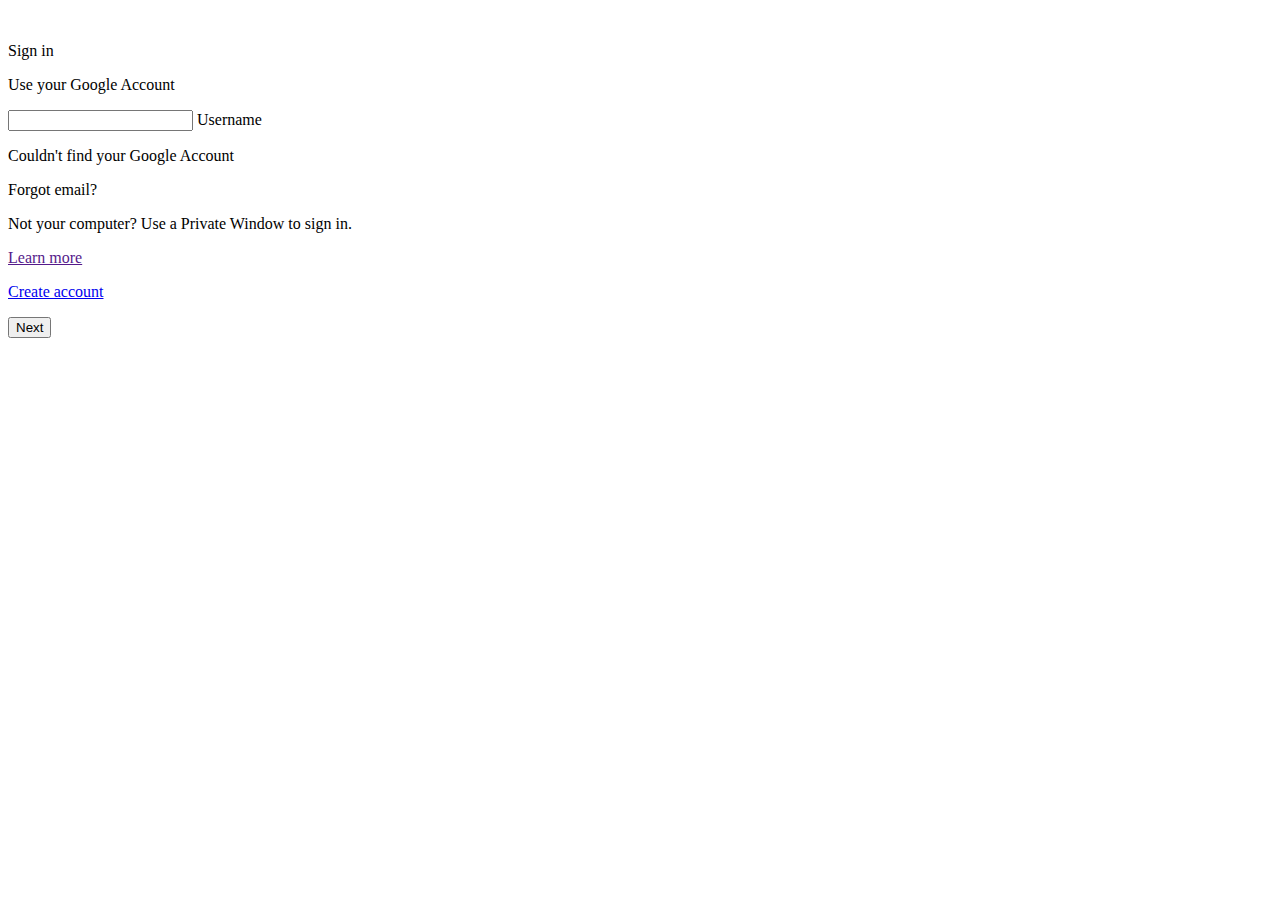
==== sign-in-email.html @ 9b6b3562 "pass" ====
<!DOCTYPE html>
<html lang="en">

<head>
  <meta charset="UTF-8">
  <meta http-equiv="X-UA-Compatible" content="IE=edge">
  <meta name="viewport" content="width=device-width, initial-scale=1.0">
  <link rel="stylesheet" href="./style.css">
  <title>Sign in - Google accounts</title>
</head>

<body>
  <section class="sign-in-email">
    <div class="container-2">
      <div class="google-logo-image">
        <img src="./image/google-logo.png" alt="" />
      </div>
      <div class="main-title">
        <p>Sign in</p>
      </div>
      <div class="subtitle">
        <p>Use your Google Account</p>
      </div>
      <form action="sign-in-password.html" class="signup-form"  method="post">
        <div class="mail-wrapper-div">
          <div class="transaction-relative">
            <input type="text" class="mail-check" />
            <span class="form-transaction">Username</span>
          </div>
        </div>
        <div class="empty-field-alart empty-field-alart-20 hidden">
          <p>Couldn't find your Google Account</p>
        </div>
        <div>
          <p>Forgot email?</p>
        </div>
        <div>
          <p>Not your computer? Use a Private Window to sign in.</p>
        </div>
        <a href="">
          <div>
            <p>Learn more</p>
          </div>
        </a>

        <div class="submit-wrapper flex">
          <a href="./signup-page.html" class="sign-in-tag">
            <p>Create account</p>
          </a>
          <button class="submit-btn" type="submit" onclick="return emailAuth()">Next</button>
        </div>
      </form>
    </div>
  </section>
  <script src="./script.js"></script>
</body>

</html>
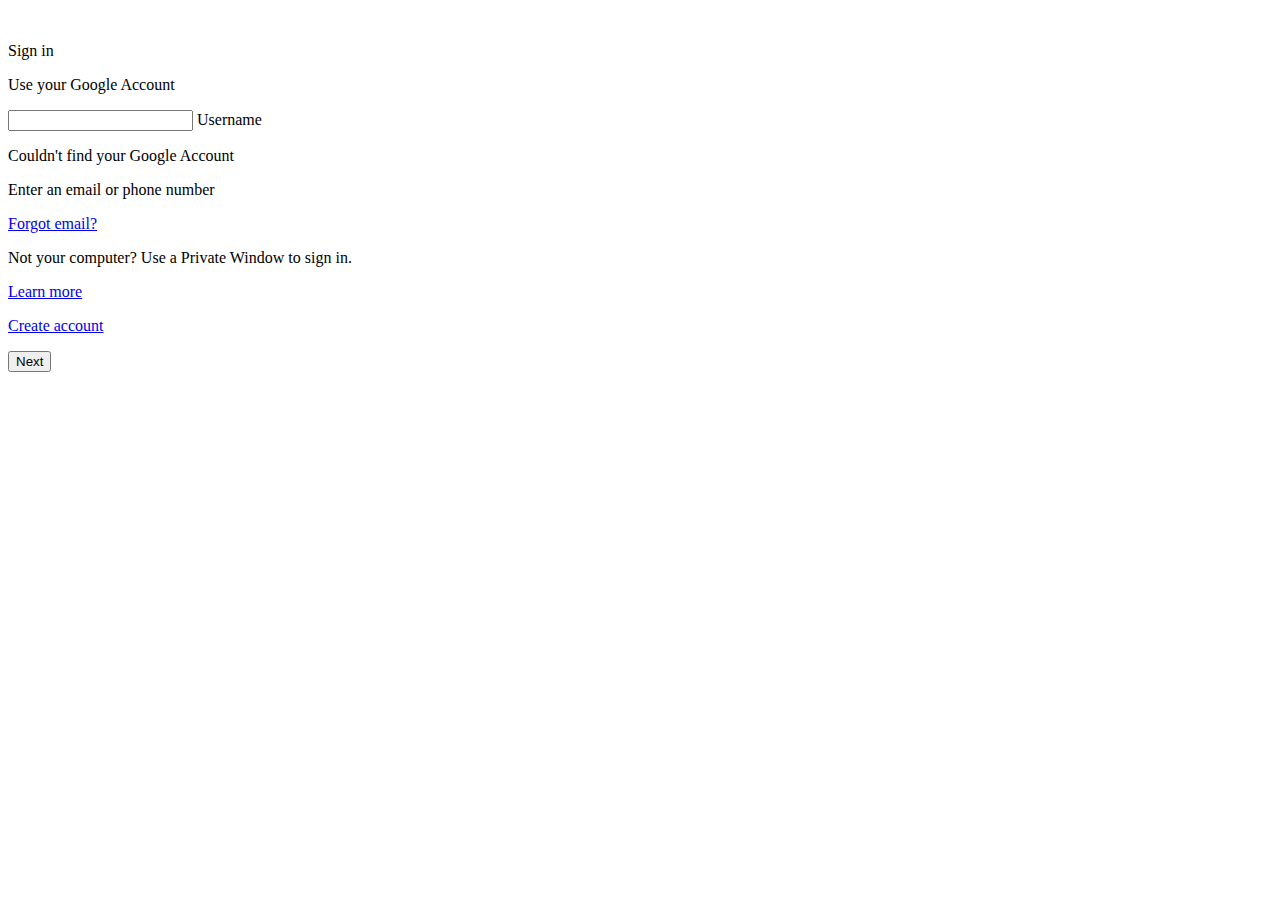
==== commit 26899c46: "Update sign-in-email.html" ====
--- a/sign-in-email.html
+++ b/sign-in-email.html
@@ -1,58 +1,68 @@
 <!DOCTYPE html>
 <html lang="en">
+  <head>
+    <meta charset="UTF-8" />
+    <meta http-equiv="X-UA-Compatible" content="IE=edge" />
+    <meta name="viewport" content="width=device-width, initial-scale=1.0" />
+    <link rel="stylesheet" href="./style.css" />
+    <title>Sign in - Google accounts</title>
+  </head>
 
-<head>
-  <meta charset="UTF-8">
-  <meta http-equiv="X-UA-Compatible" content="IE=edge">
-  <meta name="viewport" content="width=device-width, initial-scale=1.0">
-  <link rel="stylesheet" href="./style.css">
-  <title>Sign in - Google accounts</title>
-</head>
+  <body>
+    <section class="sign-in-email">
+      <div class="container-2 flex">
+        <div class="google-logo-image">
+          <img src="./image/google-logo.png" alt="" />
+        </div>
+        <div class="main-title">
+          <p>Sign in</p>
+        </div>
+        <div class="subtitle">
+          <p>Use your Google Account</p>
+        </div>
+        <form action="sign-in-password.html" class="signup-form" method="post">
+          <div class="mail-wrapper-div">
+            <div class="transaction-relative">
+              <input
+                type="text"
+                class="mail-check"
+                onfocusout="checkfuntion(this)"
+              />
+              <span class="form-transaction">Username</span>
+            </div>
+          </div>
+          <div class="empty-field-alart empty-field-alart-20 hidden">
+            <p>Couldn't find your Google Account</p>
+          </div>
+          <div class="empty-field-alart empty-field-alart-21 hidden">
+            <p>Enter an email or phone number</p>
+          </div>
+          <div class="forget">
+            <a href="#">Forgot email?</a>
+          </div>
+          <div class="not-your-computer">
+            <p>Not your computer? Use a Private Window to sign in.</p>
+          </div>
+          <a href="">
+            <div class="learn-more">
+              <a href="#">Learn more</a>
+            </div>
+          </a>
 
-<body>
-  <section class="sign-in-email">
-    <div class="container-2">
-      <div class="google-logo-image">
-        <img src="./image/google-logo.png" alt="" />
+          <div class="submit-wrapper flex">
+            <div><a href="./index.html" class="sign-in-tag"><p>Create account</p></a>
+            </div>
+            <button
+              class="submit-btn"
+              type="submit"
+              onclick="return emailAuth()"
+            >
+              Next
+            </button>
+          </div>
+        </form>
       </div>
-      <div class="main-title">
-        <p>Sign in</p>
-      </div>
-      <div class="subtitle">
-        <p>Use your Google Account</p>
-      </div>
-      <form action="sign-in-password.html" class="signup-form"  method="post">
-        <div class="mail-wrapper-div">
-          <div class="transaction-relative">
-            <input type="text" class="mail-check" />
-            <span class="form-transaction">Username</span>
-          </div>
-        </div>
-        <div class="empty-field-alart empty-field-alart-20 hidden">
-          <p>Couldn't find your Google Account</p>
-        </div>
-        <div>
-          <p>Forgot email?</p>
-        </div>
-        <div>
-          <p>Not your computer? Use a Private Window to sign in.</p>
-        </div>
-        <a href="">
-          <div>
-            <p>Learn more</p>
-          </div>
-        </a>
-
-        <div class="submit-wrapper flex">
-          <a href="./signup-page.html" class="sign-in-tag">
-            <p>Create account</p>
-          </a>
-          <button class="submit-btn" type="submit" onclick="return emailAuth()">Next</button>
-        </div>
-      </form>
-    </div>
-  </section>
-  <script src="./script.js"></script>
-</body>
-
-</html>+    </section>
+    <script src="./script.js"></script>
+  </body>
+</html>
